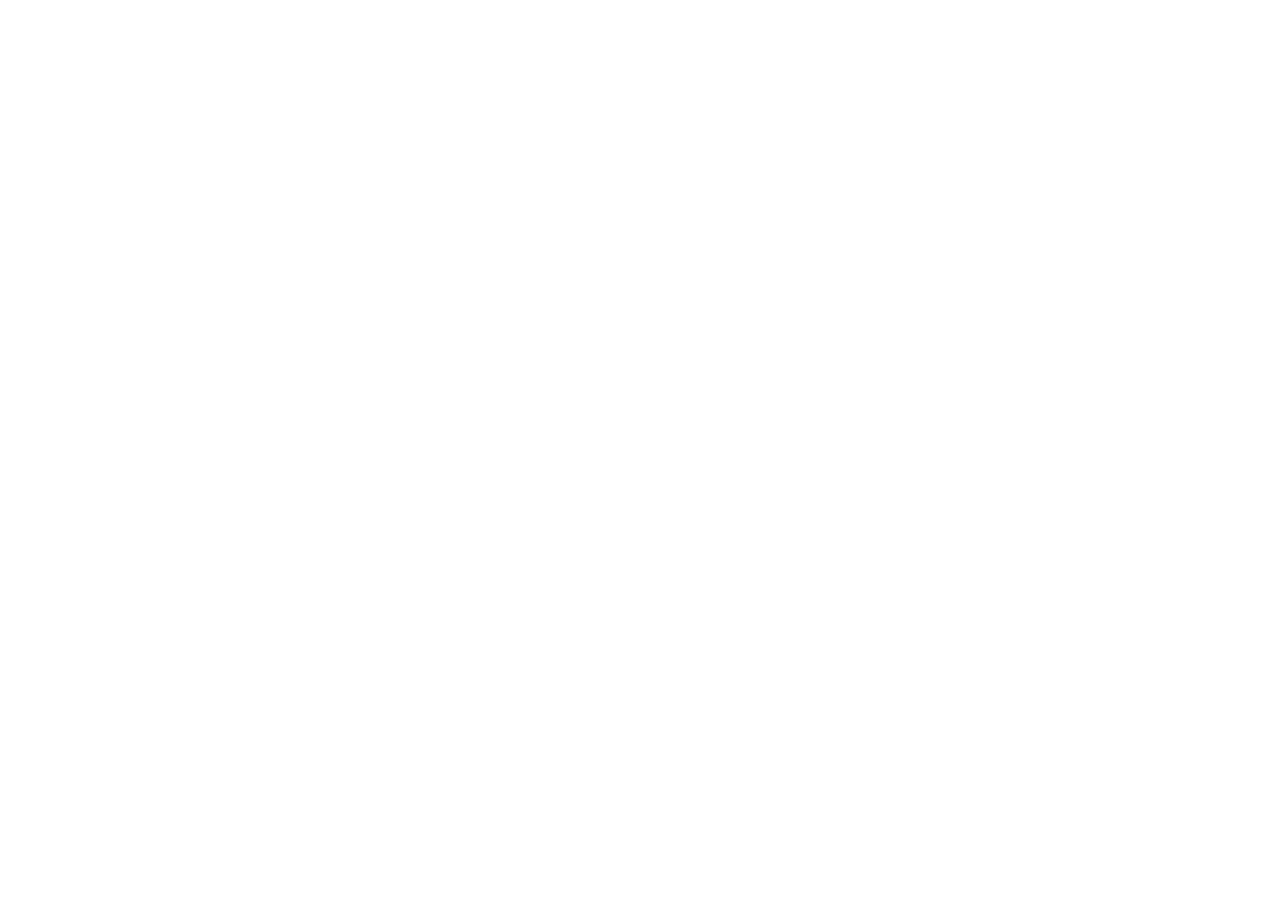
==== login.html @ f0e6ef74 "Cambios en rama 1" ====
<!DOCTYPE html>
<html lang="en">
<head>
    <meta charset="UTF-8">
    <meta http-equiv="X-UA-Compatible" content="IE=edge">
    <meta name="viewport" content="width=device-width, initial-scale=1.0">
    <title>Document</title>
</head>
<body>
    
</body>
</html>
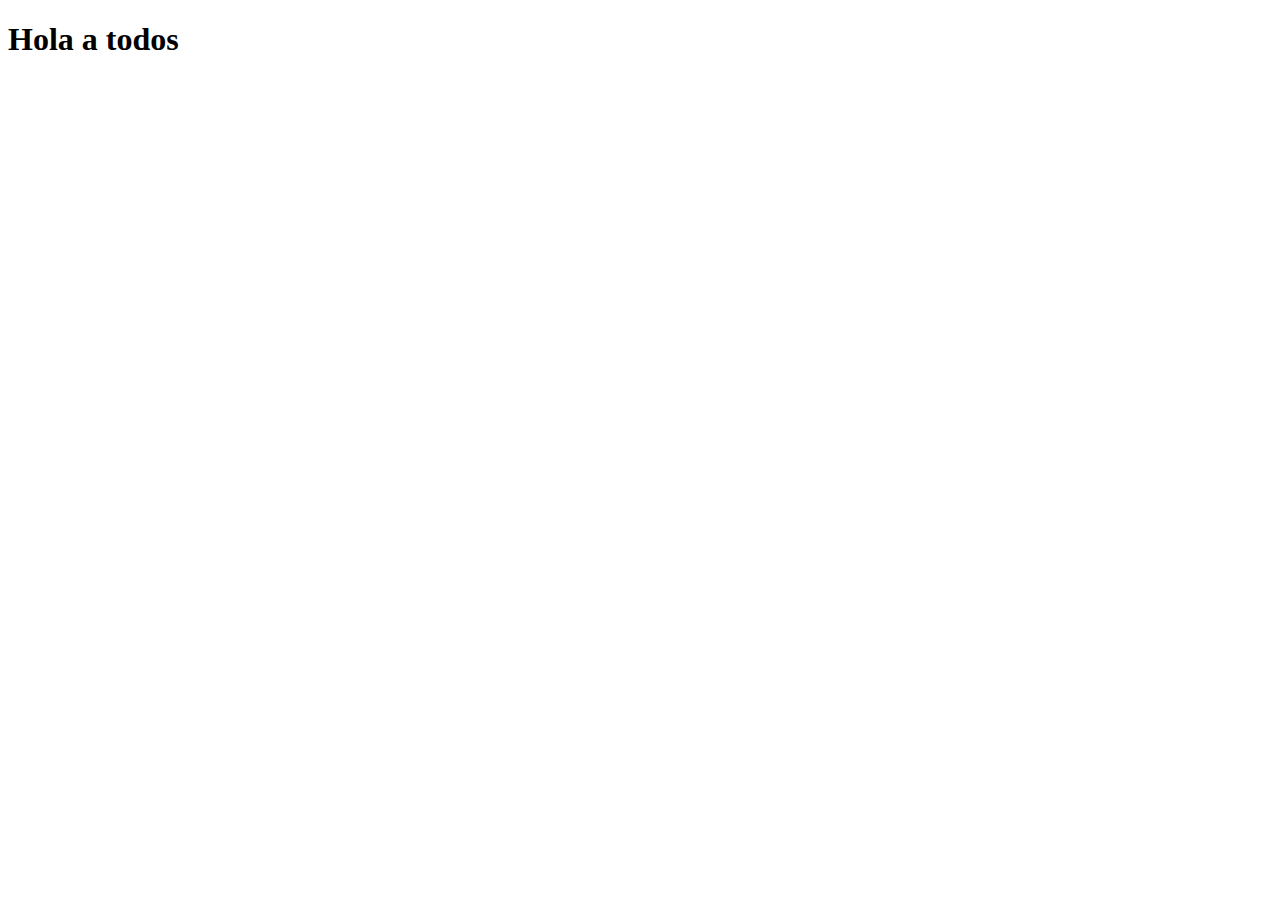
==== commit 73ff7146: "Implementar diseño en rama 1" ====
--- a/login.html
+++ b/login.html
@@ -7,6 +7,6 @@
     <title>Document</title>
 </head>
 <body>
-    
+<h1 class="titulo">Hola a todos</h1>
 </body>
 </html>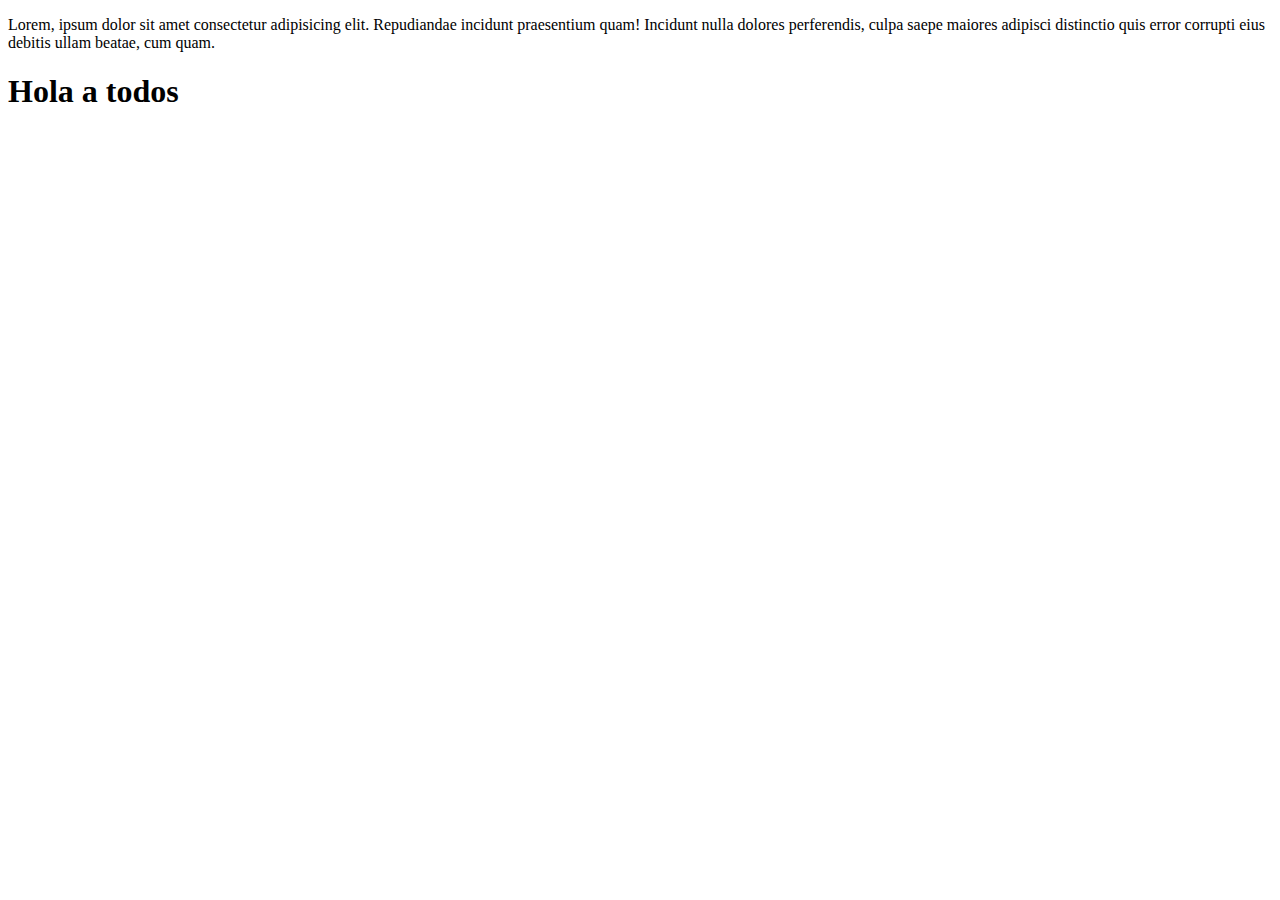
==== commit 27309b05: "Implementar texto en rama 1" ====
--- a/login.html
+++ b/login.html
@@ -7,6 +7,8 @@
     <title>Document</title>
 </head>
 <body>
-<h1 class="titulo">Hola a todos</h1>
+<p>Lorem, ipsum dolor sit amet consectetur adipisicing elit. Repudiandae incidunt praesentium quam! Incidunt nulla dolores perferendis, culpa saepe maiores adipisci distinctio quis error corrupti eius debitis ullam beatae, cum quam.</p>
+    <h1 class="titulo">Hola a todos</h1>
+
 </body>
 </html>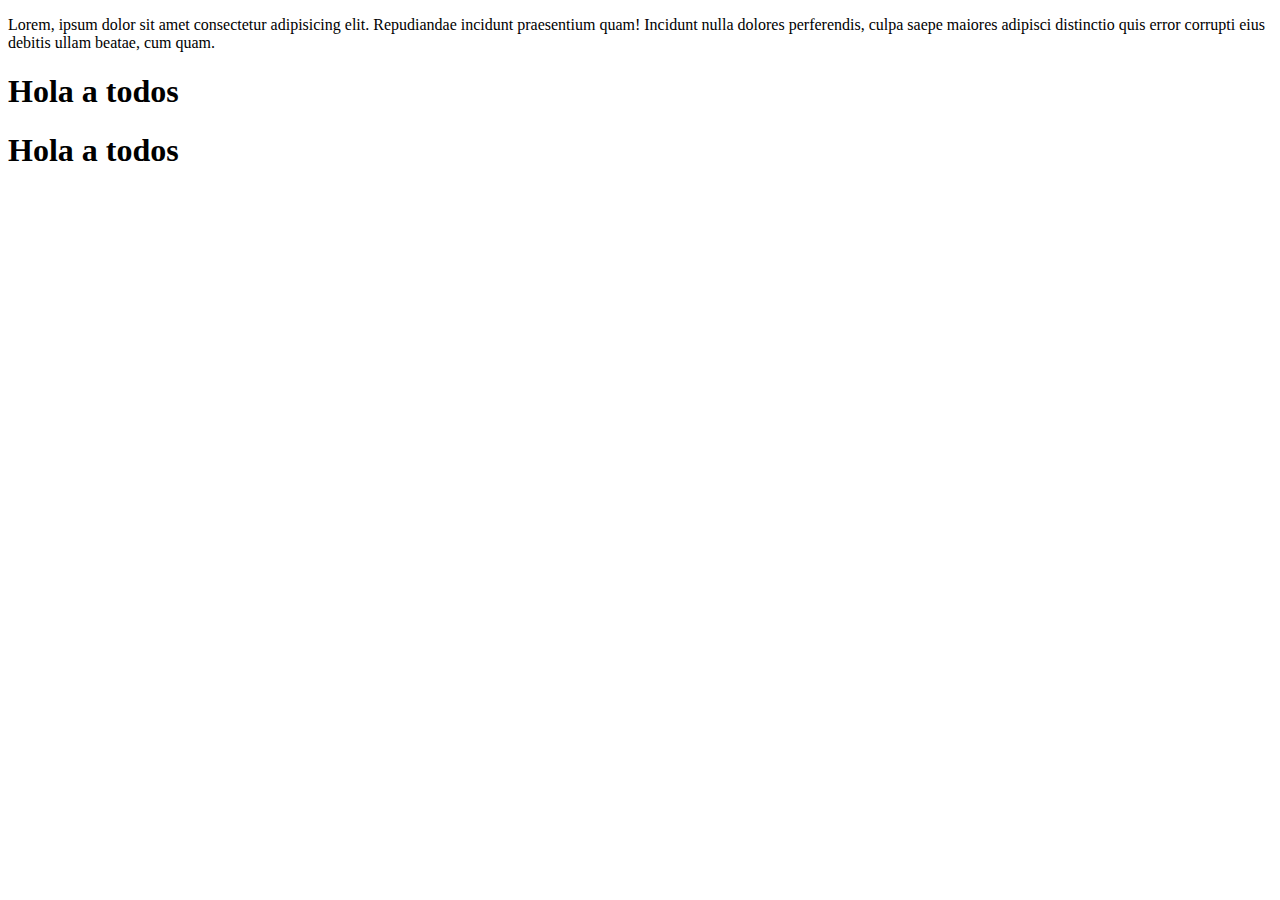
==== commit 62d95186: "Cambios de la rama 1" ====
--- a/login.html
+++ b/login.html
@@ -9,6 +9,7 @@
 <body>
 <p>Lorem, ipsum dolor sit amet consectetur adipisicing elit. Repudiandae incidunt praesentium quam! Incidunt nulla dolores perferendis, culpa saepe maiores adipisci distinctio quis error corrupti eius debitis ullam beatae, cum quam.</p>
     <h1 class="titulo">Hola a todos</h1>
+    <h1 class="titulo">Hola a todos</h1>
 
 </body>
 </html>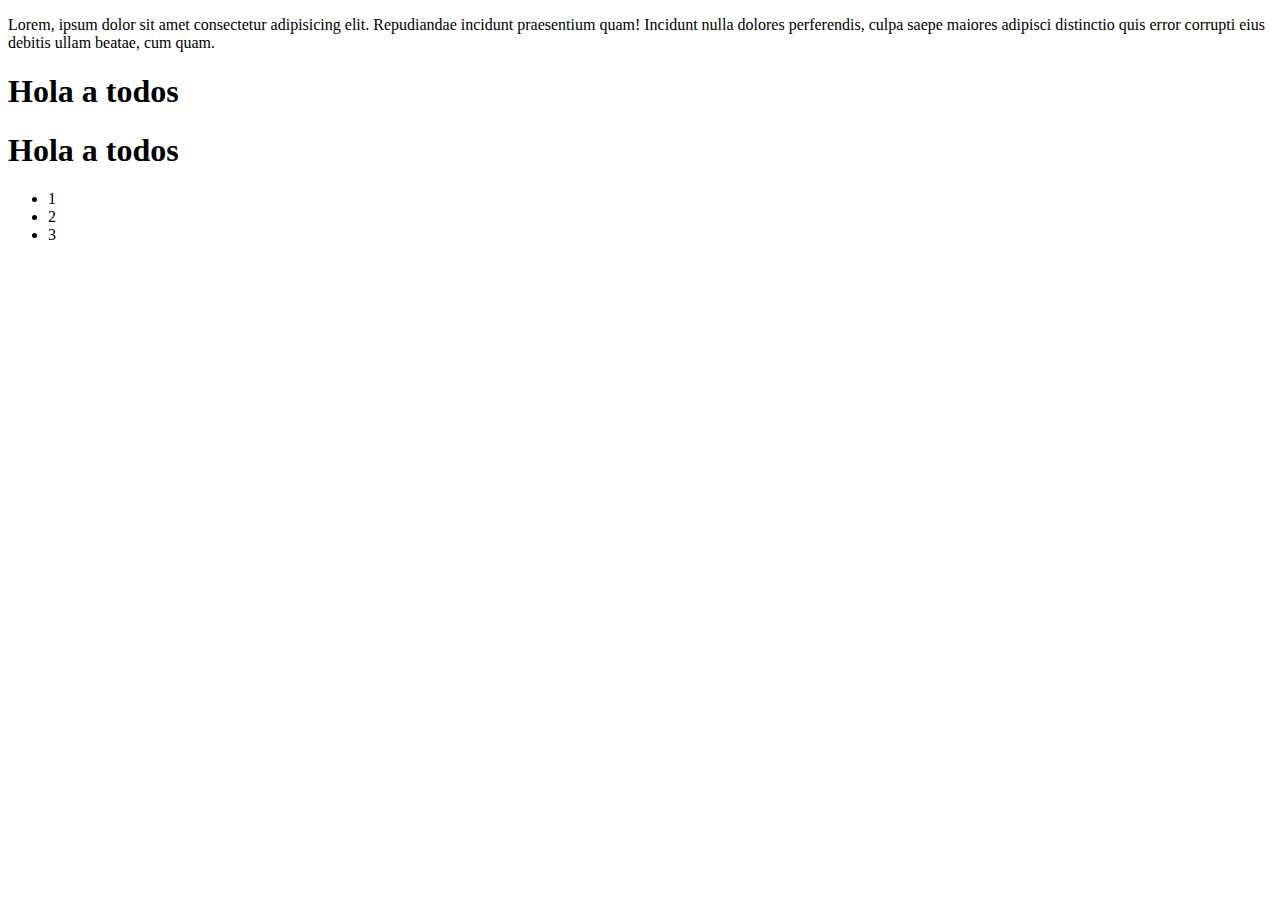
==== commit 91e01853: "commit desde GitHub Desktop" ====
--- a/login.html
+++ b/login.html
@@ -11,5 +11,10 @@
     <h1 class="titulo">Hola a todos</h1>
     <h1 class="titulo">Hola a todos</h1>
 
+    <ul>
+        <li>1</li>
+        <li>2</li>
+        <li>3</li>
+    </ul>
 </body>
 </html>